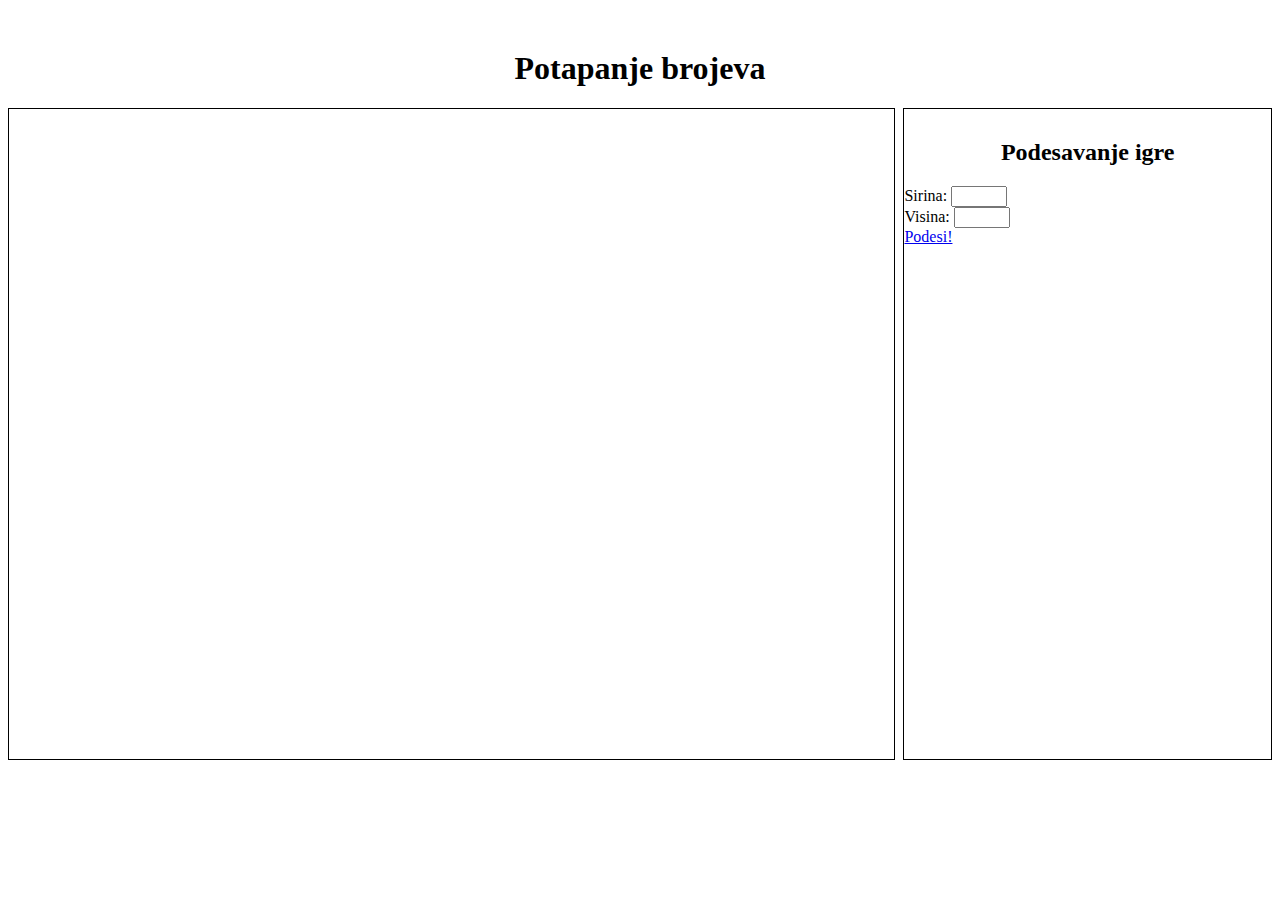
==== PotapanjeBrodova/index2.html @ e4302f56 "Testing jquery way of solving the game field creation and click events" ====
<!DOCTYPE html>
<html lang="en">
<head>
    <meta charset="UTF-8">
    <title>Title</title>
    <script src="https://ajax.googleapis.com/ajax/libs/jquery/3.2.1/jquery.min.js"></script>
    <link rel="stylesheet" href="https://maxcdn.bootstrapcdn.com/bootstrap/4.0.0-beta.2/css/bootstrap.min.css" integrity="sha384-PsH8R72JQ3SOdhVi3uxftmaW6Vc51MKb0q5P2rRUpPvrszuE4W1povHYgTpBfshb" crossorigin="anonymous">

    <link rel="stylesheet" href="./css/stilovi2.css">
</head>
<body>
    <div class="container-fluid main-body">
        <h1 class="header">Potapanje brojeva</h1>
        <div class="container igra">

        </div>
        <div class="container podesavanja">
            <h2 class="podesavanja-header">Podesavanje igre</h2>
                <div class="form-group">
                    <label for="width">Sirina:</label>
                    <input type="number" name="width" min="5" max="15" class="form-control sirina">
                </div>
                <div class="form-group">
                    <label for="heigth">Visina:</label>
                    <input type="number" name="heigth" min="5" max="15" class="form-control visina">
                </div>
            <a href="#" class="btn btn-block btn-primary podesi">Podesi!</a>
        </div>
    </div>
    <script type="text/javascript" charset="UTF-8" src="./js/script2.js"></script>
</body>
</html>
---- PotapanjeBrodova/css/stilovi2.css ----
.header {
    text-align: center;
    margin-top: 50px;
}
.igra{
    float: left;
    width: 70%;
    min-height: 650px;
    max-height: 650px;
    border: 1px solid black;
}
.podesavanja{
    border: 1px solid black;
    width: 29%;
    float: right;
    min-height: 650px;
    max-height: 650px;
}
.podesavanja-header{
    text-align: center;
    margin-top: 30px;
}
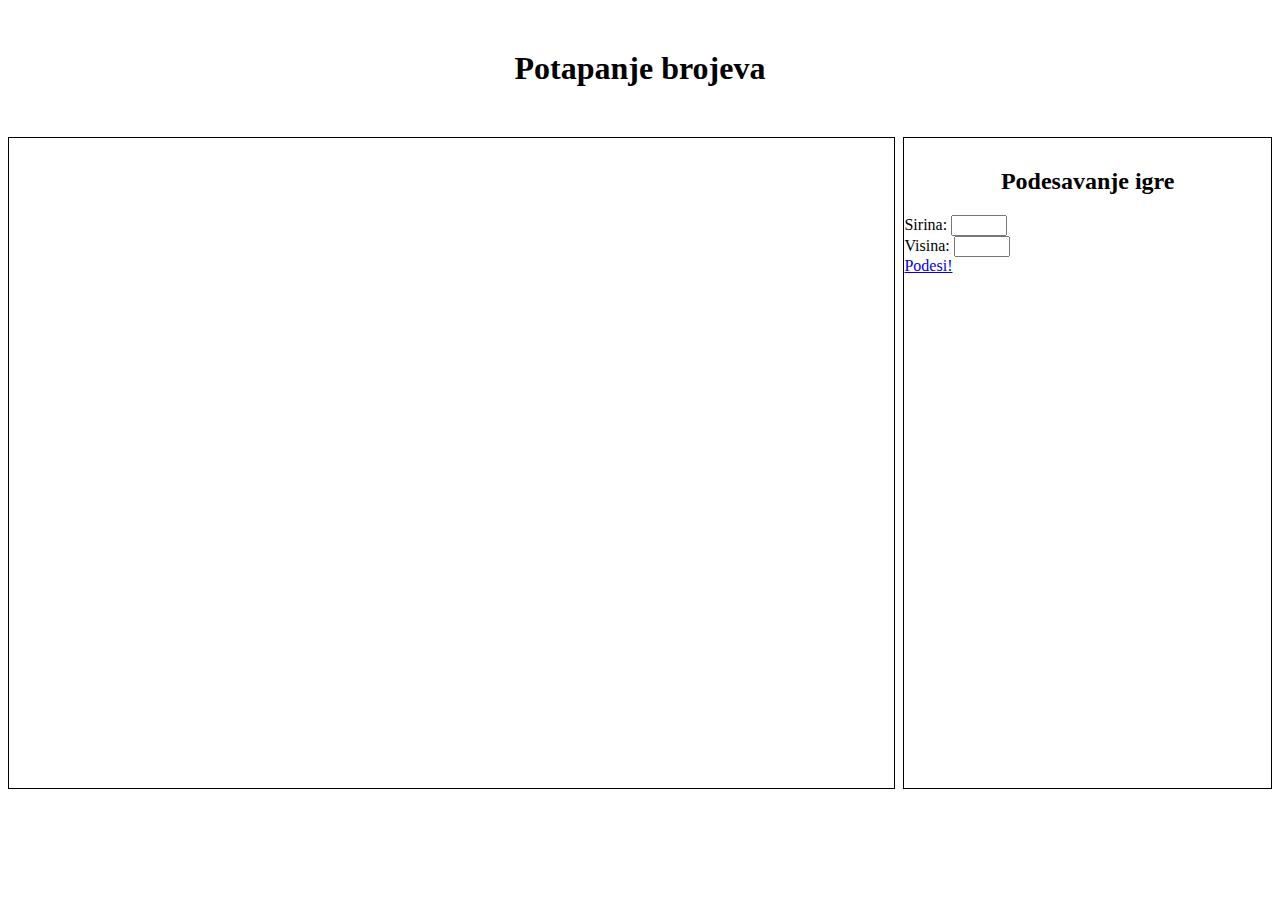
==== commit 7f44b3f9: "hehe" ====
--- a/PotapanjeBrodova/index2.html
+++ b/PotapanjeBrodova/index2.html
@@ -11,20 +11,20 @@
 <body>
     <div class="container-fluid main-body">
         <h1 class="header">Potapanje brojeva</h1>
-        <div class="container igra">
+        <div class="container igra" id="igra">
 
         </div>
         <div class="container podesavanja">
             <h2 class="podesavanja-header">Podesavanje igre</h2>
                 <div class="form-group">
                     <label for="width">Sirina:</label>
-                    <input type="number" name="width" min="5" max="15" class="form-control sirina">
+                    <input type="number" id="sirina" name="width" min="5" max="15" class="form-control sirina">
                 </div>
                 <div class="form-group">
                     <label for="heigth">Visina:</label>
-                    <input type="number" name="heigth" min="5" max="15" class="form-control visina">
+                    <input type="number" id="visina" name="heigth" min="5" max="15" class="form-control visina">
                 </div>
-            <a href="#" class="btn btn-block btn-primary podesi">Podesi!</a>
+            <a href="#" class="btn btn-block btn-primary podesi" id="podesi">Podesi!</a>
         </div>
     </div>
     <script type="text/javascript" charset="UTF-8" src="./js/script2.js"></script>
--- a/PotapanjeBrodova/css/stilovi2.css
+++ b/PotapanjeBrodova/css/stilovi2.css
@@ -1,6 +1,7 @@
 .header {
     text-align: center;
     margin-top: 50px;
+    margin-bottom: 50px;
 }
 .igra{
     float: left;
@@ -8,6 +9,8 @@
     min-height: 650px;
     max-height: 650px;
     border: 1px solid black;
+    padding: 0;
+    max-width: 70%;
 }
 .podesavanja{
     border: 1px solid black;
@@ -19,4 +22,7 @@
 .podesavanja-header{
     text-align: center;
     margin-top: 30px;
+}
+.oboji:hover{
+    text-decoration: none;
 }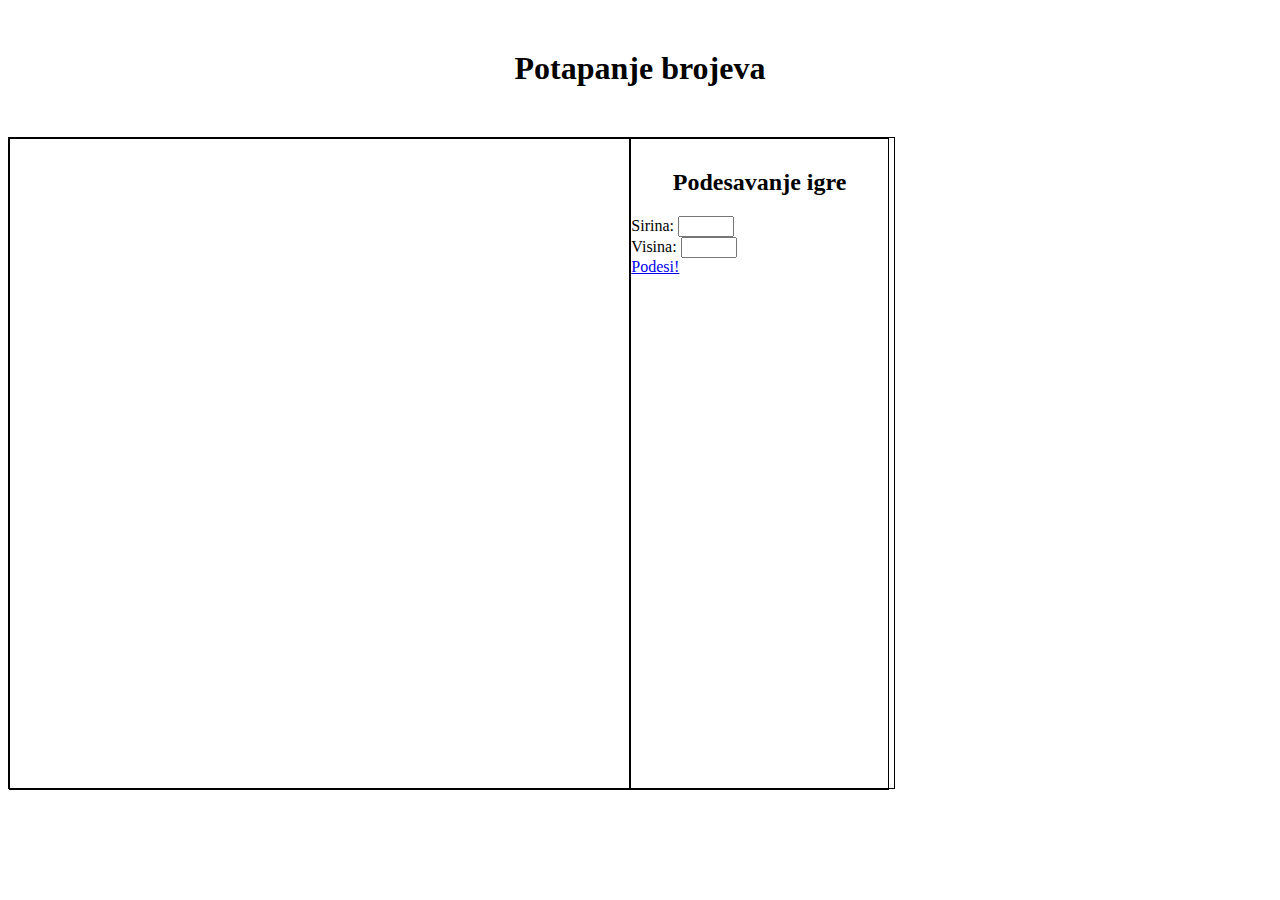
==== commit 1fe39e23: "komentari i ispravke" ====
--- a/PotapanjeBrodova/index2.html
+++ b/PotapanjeBrodova/index2.html
@@ -12,21 +12,22 @@
     <div class="container-fluid main-body">
         <h1 class="header">Potapanje brojeva</h1>
         <div class="container igra" id="igra">
-
+            <div class="container igra" id="igra2">
         </div>
         <div class="container podesavanja">
             <h2 class="podesavanja-header">Podesavanje igre</h2>
                 <div class="form-group">
-                    <label for="width">Sirina:</label>
+                    <label id="width">Sirina:</label>
                     <input type="number" id="sirina" name="width" min="5" max="15" class="form-control sirina">
                 </div>
                 <div class="form-group">
-                    <label for="heigth">Visina:</label>
+                    <label id="heigth">Visina:</label>
                     <input type="number" id="visina" name="heigth" min="5" max="15" class="form-control visina">
                 </div>
             <a href="#" class="btn btn-block btn-primary podesi" id="podesi">Podesi!</a>
         </div>
+        </div>
     </div>
-    <script type="text/javascript" charset="UTF-8" src="./js/script2.js"></script>
+    <script type="text/javascript" charset="UTF-8" src="./js/script3.js"></script>
 </body>
 </html>--- a/PotapanjeBrodova/css/stilovi2.css
+++ b/PotapanjeBrodova/css/stilovi2.css
@@ -11,6 +11,9 @@
     border: 1px solid black;
     padding: 0;
     max-width: 70%;
+    display: flex;
+    justify-content: flex-start;
+    flex-wrap: wrap;
 }
 .podesavanja{
     border: 1px solid black;
@@ -25,4 +28,19 @@
 }
 .oboji:hover{
     text-decoration: none;
+}
+
+#igra .polje {
+    width: auto;
+    height: auto;
+    display: inline-block;
+    text-align: center;
+    vertical-align: middle;
+    border: 1px solid black;
+}
+.touched {
+    background-color: blue;
+    text-align: center;
+    vertical-align: middle;
+    border: 1px solid black;
 }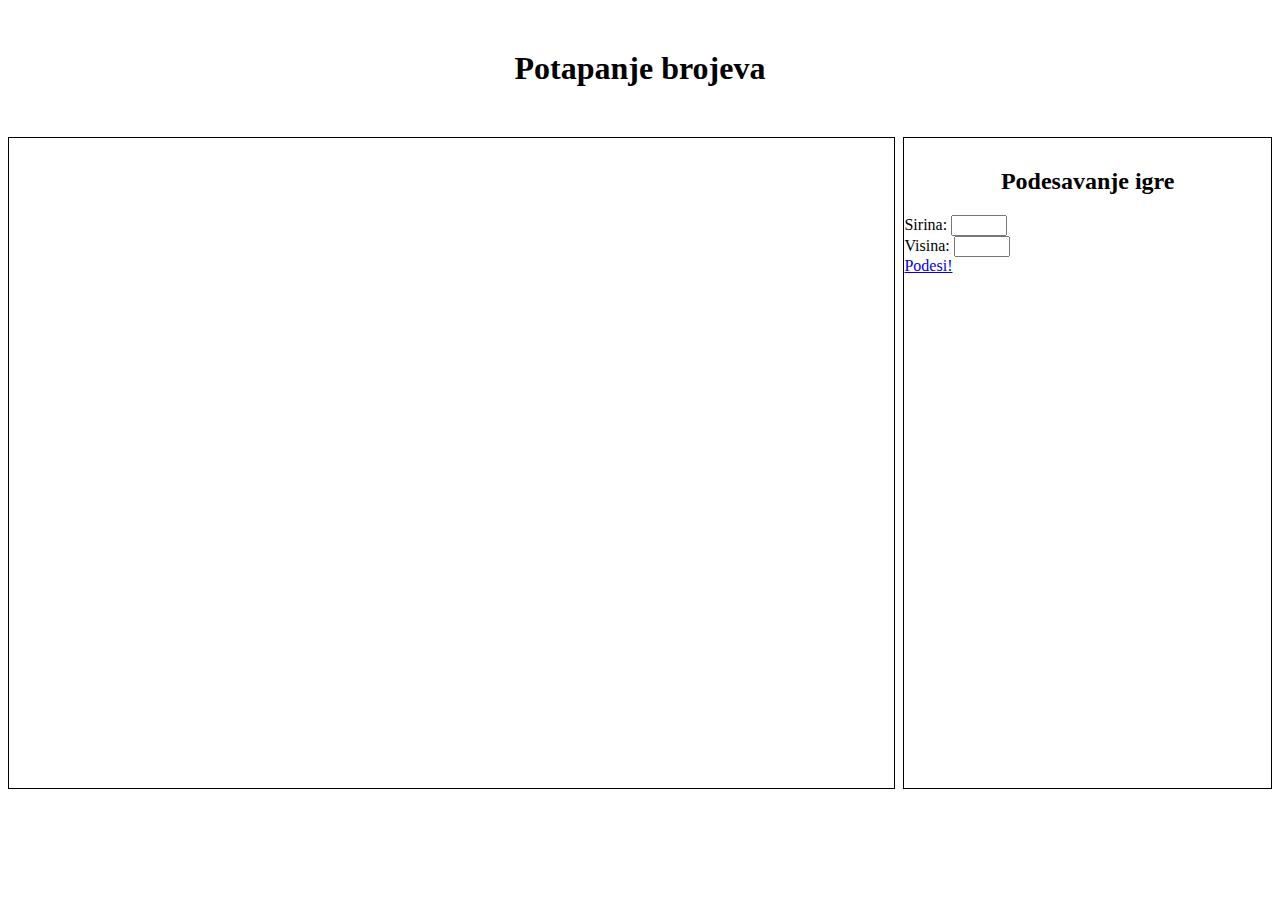
==== commit 97e8f2de: "hehe" ====
--- a/PotapanjeBrodova/index2.html
+++ b/PotapanjeBrodova/index2.html
@@ -12,22 +12,21 @@
     <div class="container-fluid main-body">
         <h1 class="header">Potapanje brojeva</h1>
         <div class="container igra" id="igra">
-            <div class="container igra" id="igra2">
+
         </div>
         <div class="container podesavanja">
             <h2 class="podesavanja-header">Podesavanje igre</h2>
                 <div class="form-group">
-                    <label id="width">Sirina:</label>
+                    <label for="width">Sirina:</label>
                     <input type="number" id="sirina" name="width" min="5" max="15" class="form-control sirina">
                 </div>
                 <div class="form-group">
-                    <label id="heigth">Visina:</label>
+                    <label for="heigth">Visina:</label>
                     <input type="number" id="visina" name="heigth" min="5" max="15" class="form-control visina">
                 </div>
             <a href="#" class="btn btn-block btn-primary podesi" id="podesi">Podesi!</a>
         </div>
-        </div>
     </div>
-    <script type="text/javascript" charset="UTF-8" src="./js/script3.js"></script>
+    <script type="text/javascript" charset="UTF-8" src="./js/script2.js"></script>
 </body>
 </html>